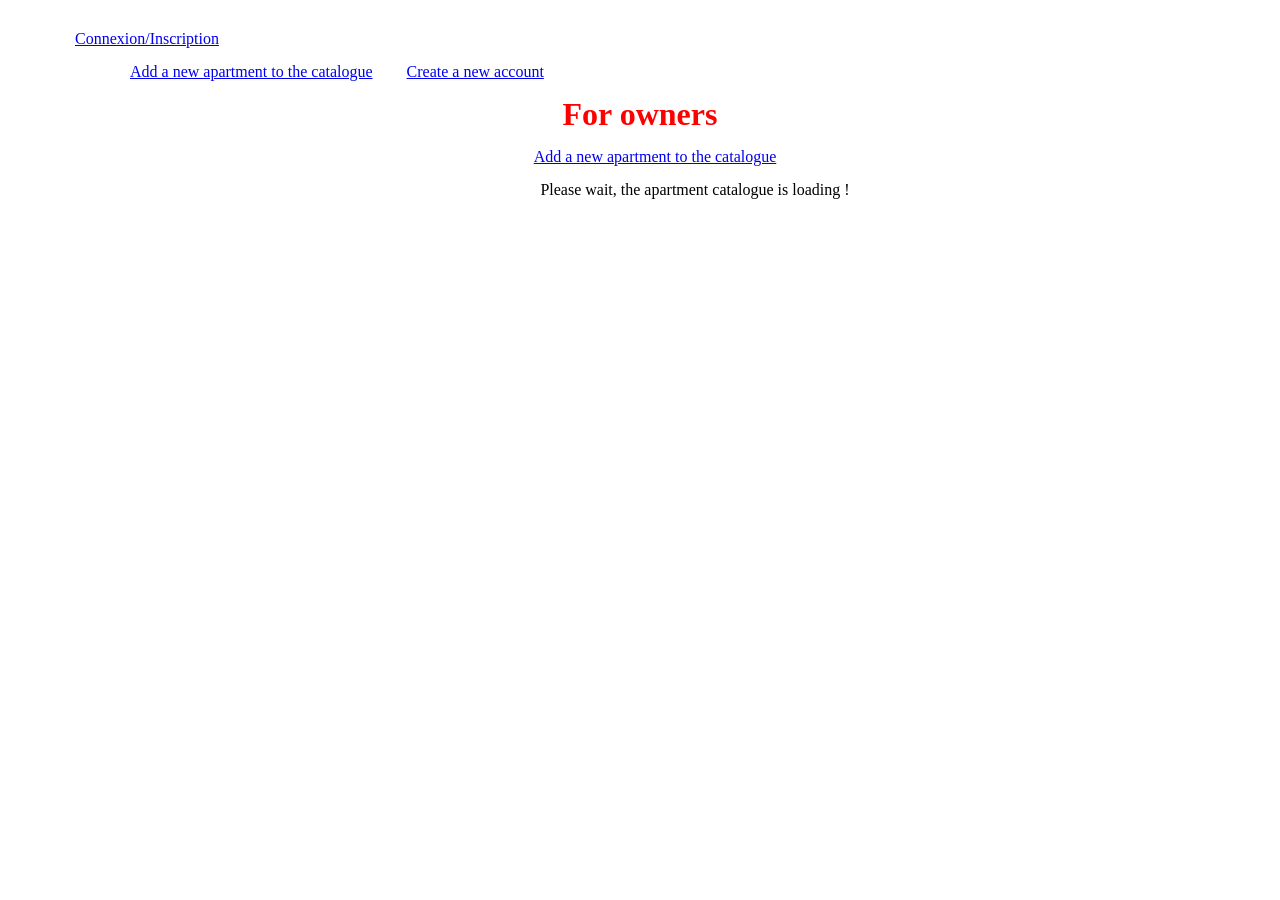
==== projet/front/index.html @ 03fdbc60 "Add files via upload" ====
<!doctype html>
<html lang="en">
  <head>
    <meta charset="UTF-8" />
    <meta name="viewport" content="width=device-width, initial-scale=1.0" />
    <meta http-equiv="X-UA-Compatible" content="ie=edge" />
    <title>Apartment Rental</title>
    <link rel="stylesheet" href="style.css" />
    <script src="global.js"></script>
    <div id="menu-container">
      <!-- Le contenu du menu sera inséré ici dynamiquement -->
    </div>
    
  </head>
  <body>
    <section>
      <ul>
        <li>
          <a href="./add.html">Add a new apartment to the catalogue</a>
          <a href="./signup.html">Create a new account</a>
        </li>
      </ul>
    </section>
    <h1>For owners</h1>
        <div class="content">
            <a href="./add.html">Add a new apartment to the catalogue</a>
        </div>
        <ul class="content" id="data-to-replace">
        Please wait, the apartment catalogue is loading !
        </ul>


    <script src="index.js"></script>
  </body>
</html>
---- projet/front/style.css ----
* {
    margin: 15px;
  }
  
  h1 {
    text-align: center;
    color: red;
  }
  
  .content {
    text-align: center;
    width: 100%;
  }
  
  button {
    width: 80px;
  }
  
  li {
    list-style-type: none;
  }
  
  .list-item {
    display: inline-block;
    width: 100%;
  }
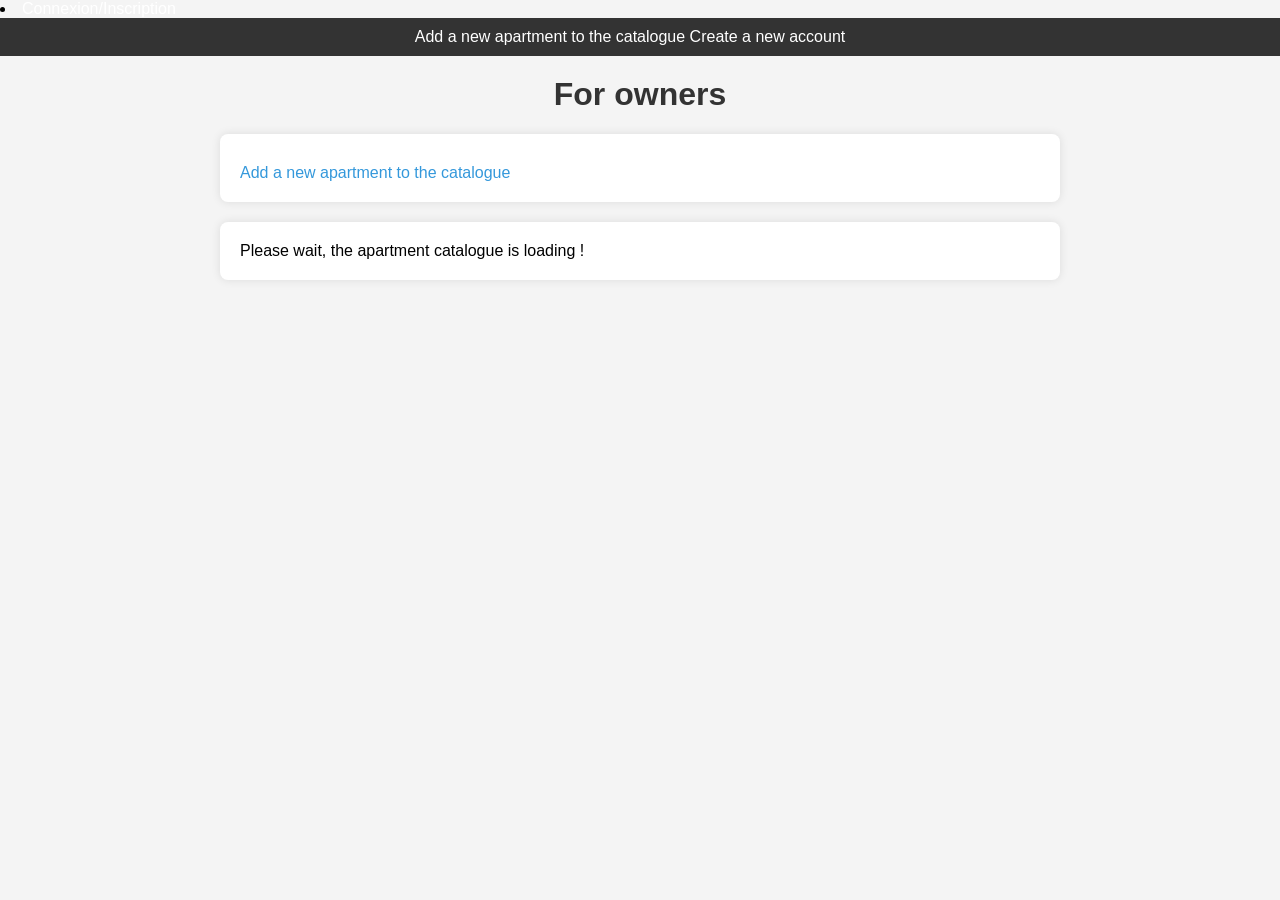
==== commit 966391ab: "Starting MVC" ====
--- a/projet/front/index.html
+++ b/projet/front/index.html
@@ -8,7 +8,6 @@
     <link rel="stylesheet" href="style.css" />
     <script src="global.js"></script>
     <div id="menu-container">
-      <!-- Le contenu du menu sera inséré ici dynamiquement -->
     </div>
     
   </head>
--- a/projet/front/style.css
+++ b/projet/front/style.css
@@ -1,27 +1,131 @@
-* {
-    margin: 15px;
-  }
-  
-  h1 {
-    text-align: center;
-    color: red;
-  }
-  
-  .content {
-    text-align: center;
-    width: 100%;
-  }
-  
-  button {
-    width: 80px;
-  }
-  
-  li {
-    list-style-type: none;
-  }
-  
-  .list-item {
-    display: inline-block;
-    width: 100%;
-  }
-  +/* Global Styles */
+
+body {
+  font-family: 'Arial', sans-serif;
+  background-color: #f4f4f4;
+  margin: 0;
+}
+
+h1 {
+  text-align: center;
+  margin-top: 20px;
+  color: #333;
+}
+
+/* Navigation Section Styles */
+
+section {
+  background-color: #333;
+  color: #fff;
+  padding: 10px;
+  text-align: center;
+}
+
+ul {
+  list-style-type: none;
+  margin: 0;
+  padding: 0;
+}
+
+ul li {
+  display: inline-block;
+  margin-right: 20px;
+}
+
+a {
+  text-decoration: none;
+  color: #fff;
+}
+
+/* Content Container Styles */
+
+.content {
+  max-width: 800px;
+  margin: 20px auto;
+  background-color: #fff;
+  padding: 20px;
+  border-radius: 8px;
+  box-shadow: 0 0 10px rgba(0, 0, 0, 0.1);
+}
+
+/* Form Styles */
+
+form {
+  max-width: 400px;
+  margin: 20px auto;
+  background-color: #fff;
+  padding: 20px;
+  border-radius: 8px;
+  box-shadow: 0 0 10px rgba(0, 0, 0, 0.1);
+}
+
+label,
+input,
+select,
+button {
+  display: block;
+  margin: 10px auto;
+  color: #333;
+}
+
+input[type="checkbox"] {
+  display: inline-block;
+  margin-bottom: 10px;
+}
+
+button {
+  background-color: #3498db;
+  color: #fff;
+  padding: 10px;
+  border: none;
+  border-radius: 5px;
+  cursor: pointer;
+}
+
+button:hover {
+  background-color: #2980b9;
+}
+
+/* Links in Content Styles */
+
+.content a {
+  display: block;
+  margin-top: 10px;
+  color: #3498db;
+}
+
+.content a:hover {
+  text-decoration: underline;
+}
+
+/* Additional Styles for Specific Pages */
+
+#reservation-form {
+  max-width: 400px;
+  margin: 20px auto;
+  background-color: #fff;
+  padding: 20px;
+  border-radius: 8px;
+  box-shadow: 0 0 10px rgba(0, 0, 0, 0.1);
+}
+#signin-form,
+#signup-form {
+  max-width: 400px;
+  margin: 20px auto;
+  background-color: #fff;
+  padding: 20px;
+  border-radius: 8px;
+  box-shadow: 0 0 10px rgba(0, 0, 0, 0.1);
+}
+
+#signup-form {
+  display: flex;
+  flex-direction: column;
+  align-items: center;
+}
+
+#message-container {
+  text-align: center;
+  color: #ff0000;
+  margin-top: 10px;
+}
